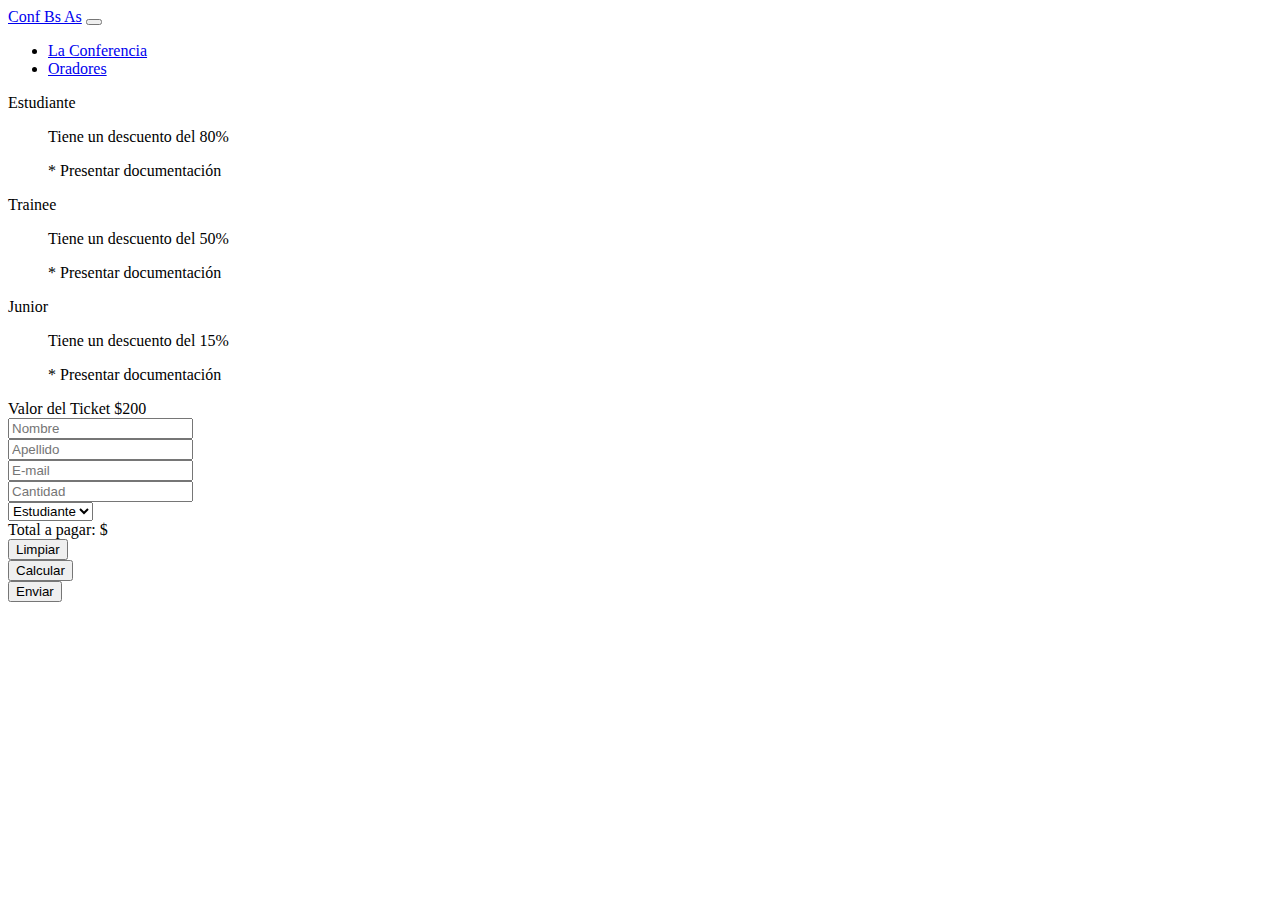
==== index.html @ ab6e0e3e "Commited" ====
<!doctype html>
<html lang="en">

<head>
    <title>Title</title>
    <!-- Required meta tags -->
    <meta charset="utf-8">
    <meta name="viewport" content="width=device-width, initial-scale=1, shrink-to-fit=no">

    <!-- Bootstrap CSS v5.0.2 -->
    <link rel="stylesheet" href="https://cdn.jsdelivr.net/npm/bootstrap@5.0.2/dist/css/bootstrap.min.css"
        integrity="sha384-EVSTQN3/azprG1Anm3QDgpJLIm9Nao0Yz1ztcQTwFspd3yD65VohhpuuCOmLASjC" crossorigin="anonymous">

    <link rel="stylesheet" href="css/style.css">    
</head>

<body>
    <!-- barra navegación -->
    <nav class="navbar navbar-expand-lg navbar-dark bg-dark">
        <div class="container-fluid">
          <a class="navbar-brand" href="#">Conf Bs As</a>
          <button class="navbar-toggler" type="button" data-bs-toggle="collapse" data-bs-target="#navbarSupportedContent" aria-controls="navbarSupportedContent" aria-expanded="false" aria-label="Toggle navigation">
            <span class="navbar-toggler-icon"></span>
          </button>
          <div class="collapse navbar-collapse" id="navbarSupportedContent">
            <ul class="navbar-nav me-auto mb-2 mb-lg-0">
              <li class="nav-item">
                <a class="nav-link active" aria-current="page" href="#">La Conferencia</a>
              </li>
              <li class="nav-item">
                <a class="nav-link" href="#">Oradores</a>
              </li>
              
            </ul>
          </div>
        </div>
    </nav>

    <!-- categorías -->
    <div class="d-flex justify-content-center">
        <div class="card my-3 mx-1">
            <div class="card-header">
              Estudiante
            </div>
            <div class="card-body">
              <blockquote class="blockquote mb-0">
                <p>Tiene un descuento del 80%</p>
                <div class="textoGris">
                    * Presentar documentación
                </div>
              </blockquote>
            </div>
        </div> 
        <div class="card my-3 mx-1">
            <div class="card-header">
              Trainee
            </div>
            <div class="card-body">
              <blockquote class="blockquote mb-0">
                <p>Tiene un descuento del 50%</p>
                <div class="textoGris">
                    * Presentar documentación
                </div>
              </blockquote>
            </div>
        </div> 
        <div class="card my-3 mx-1">
            <div class="card-header">
              Junior
            </div>
            <div class="card-body">
              <blockquote class="blockquote mb-0">
                <p>Tiene un descuento del 15%</p>
                <div class="textoGris">
                    * Presentar documentación
                </div>
              </blockquote>
            </div>
        </div> 
    </div>

    <!-- Formulario -->
    <div class="container">
        <div class="lead text-center my-3">Valor del Ticket $200</div>

        <form action="contacto/mostrarVariablesSubmit.html" method="post">
            <div class="row">
                <div class="col-md mb-3">
                    <input type="text" name="nombre" id="nombre" placeholder="Nombre" class="form-control">
                </div>
                <div class="col-md mb-3">
                    <input type="text" name="apellido" id="apellido" placeholder="Apellido" class="form-control">
                    
                </div>
            </div>
            <div class="row">
                <div class="col-md mb-3">
                    <input type="email" name="email" id="email" placeholder="E-mail" class="form-control">
                </div>
            </div>
    
            <div class="row">
                <div class="col-md mb-3">
                    <input type="text" name="cant" id="cant" placeholder="Cantidad" class="form-control" onkeyup="calcularTotal()">
                </div>
                <div class="col-md mb-3">
                    <select class="form-select" aria-label="Default select example" id="categoria" onchange="calcularTotal()">
                        <option value="1" selected>Estudiante</option>
                        <option value="2">Trainee</option>
                        <option value="3">Junior</option>
                    </select>                    
                </div>
            </div>

            <div class="row">
                <div class="total">
                    Total a pagar: $ <span id="total"></span>
                </div>
            </div>

            <div class="row">
                <div class="col-md mb-3">
                    <input type="reset" value="Limpiar" class="btn btn-primary">
                </div>
                <div class="col-md mb-3">
                    <input type="button" value="Calcular" onclick="calcularTotal()" class="btn btn-primary">
                </div>
                <div class="col-md mb-3">
                    <input type="submit" value="Enviar" class="btn btn-primary">
                </div>
            </div>

        </form>
    </div>



    <!-- Bootstrap JavaScript Libraries -->
    <script src="https://cdn.jsdelivr.net/npm/@popperjs/core@2.9.2/dist/umd/popper.min.js"
        integrity="sha384-IQsoLXl5PILFhosVNubq5LC7Qb9DXgDA9i+tQ8Zj3iwWAwPtgFTxbJ8NT4GN1R8p"
        crossorigin="anonymous"></script>
    <script src="https://cdn.jsdelivr.net/npm/bootstrap@5.0.2/dist/js/bootstrap.min.js"
        integrity="sha384-cVKIPhGWiC2Al4u+LWgxfKTRIcfu0JTxR+EQDz/bgldoEyl4H0zUF0QKbrJ0EcQF"
        crossorigin="anonymous"></script>


    <script src="js/main.js"></script>    
</body>

</html>
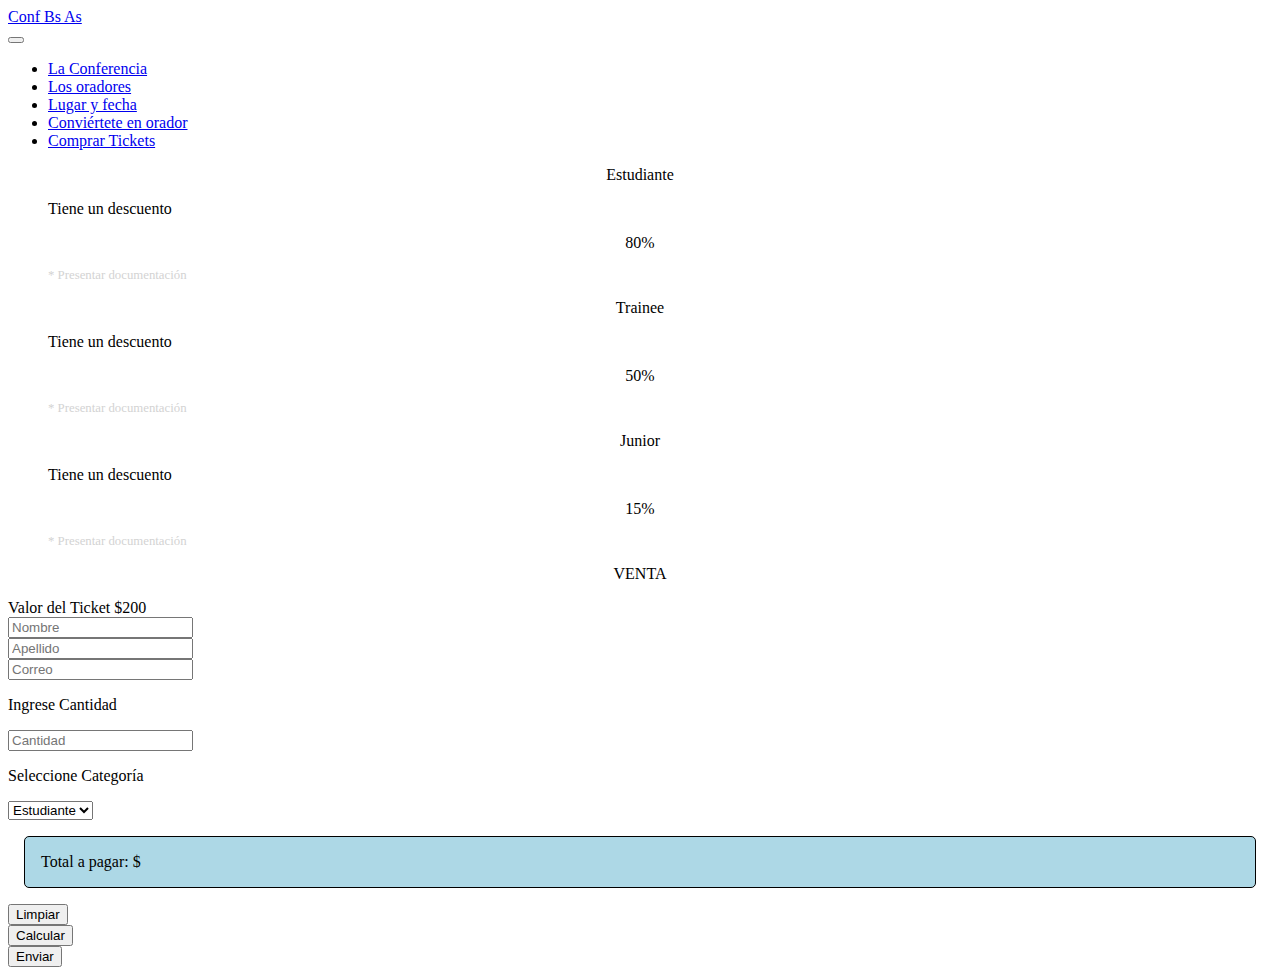
==== commit d2553b71: "Commit 16052022 08:48" ====
--- a/index.html
+++ b/index.html
@@ -17,34 +17,48 @@
 <body>
     <!-- barra navegación -->
     <nav class="navbar navbar-expand-lg navbar-dark bg-dark">
-        <div class="container-fluid">
-          <a class="navbar-brand" href="#">Conf Bs As</a>
-          <button class="navbar-toggler" type="button" data-bs-toggle="collapse" data-bs-target="#navbarSupportedContent" aria-controls="navbarSupportedContent" aria-expanded="false" aria-label="Toggle navigation">
-            <span class="navbar-toggler-icon"></span>
-          </button>
-          <div class="collapse navbar-collapse" id="navbarSupportedContent">
-            <ul class="navbar-nav me-auto mb-2 mb-lg-0">
-              <li class="nav-item">
-                <a class="nav-link active" aria-current="page" href="#">La Conferencia</a>
-              </li>
-              <li class="nav-item">
-                <a class="nav-link" href="#">Oradores</a>
-              </li>
-              
-            </ul>
+      <div class="container-fluid d-flex">
+          <div>
+              <a class="navbar-brand text-light" href="#">Conf Bs As</a>
           </div>
-        </div>
-    </nav>
-
+          <div class="justify-content-end">
+              <button class="navbar-toggler" type="button" data-bs-toggle="collapse" data-bs-target="#navbarSupportedContent"
+                  aria-controls="navbarSupportedContent" aria-expanded="false" aria-label="Toggle navigation">
+                  <span class="navbar-toggler-icon"></span>
+              </button>
+              <div class="collapse navbar-collapse" id="navbarSupportedContent">
+                  <ul class="navbar-nav me-auto mb-2 mb-lg-0">
+                      <li class="nav-item">
+                          <a class="nav-link active text-light" aria-current="page" href="#">La Conferencia</a>
+                      </li>
+                      <li class="nav-item">
+                          <a class="nav-link text-light" href="#">Los oradores</a>
+                      </li>
+                      <li class="nav-item">
+                          <a class="nav-link text-light" href="#">Lugar y fecha</a>
+                      </li>
+                      <li class="nav-item">
+                          <a class="nav-link text-light" href="#">Conviértete en orador</a>
+                      </li>
+                      <li class="nav-item">
+                          <a class="nav-link text-success" href="#">Comprar Tickets</a>
+                      </li>
+                  </ul>
+              </div>
+          </div>
+      </div>
+  </nav>
+   
     <!-- categorías -->
     <div class="d-flex justify-content-center">
         <div class="card my-3 mx-1">
-            <div class="card-header">
+            <div class="card-header" align="center">
               Estudiante
             </div>
             <div class="card-body">
               <blockquote class="blockquote mb-0">
-                <p>Tiene un descuento del 80%</p>
+                <p>Tiene un descuento</p>
+                <p align="center">80%</p>
                 <div class="textoGris">
                     * Presentar documentación
                 </div>
@@ -52,12 +66,13 @@
             </div>
         </div> 
         <div class="card my-3 mx-1">
-            <div class="card-header">
+            <div class="card-header" align="center">
               Trainee
             </div>
             <div class="card-body">
               <blockquote class="blockquote mb-0">
-                <p>Tiene un descuento del 50%</p>
+                <p>Tiene un descuento</p>
+                <p align="center">50%</p>
                 <div class="textoGris">
                     * Presentar documentación
                 </div>
@@ -65,12 +80,13 @@
             </div>
         </div> 
         <div class="card my-3 mx-1">
-            <div class="card-header">
+            <div class="card-header" align="center">
               Junior
             </div>
             <div class="card-body">
               <blockquote class="blockquote mb-0">
-                <p>Tiene un descuento del 15%</p>
+                <p>Tiene un descuento</p>
+                <p align="center">15%</p>
                 <div class="textoGris">
                     * Presentar documentación
                 </div>
@@ -81,6 +97,7 @@
 
     <!-- Formulario -->
     <div class="container">
+        <p align="center">VENTA</p>
         <div class="lead text-center my-3">Valor del Ticket $200</div>
 
         <form action="contacto/mostrarVariablesSubmit.html" method="post">
@@ -95,15 +112,17 @@
             </div>
             <div class="row">
                 <div class="col-md mb-3">
-                    <input type="email" name="email" id="email" placeholder="E-mail" class="form-control">
+                    <input type="email" name="email" id="email" placeholder="Correo" class="form-control">
                 </div>
             </div>
     
             <div class="row">
                 <div class="col-md mb-3">
+                    <p>Ingrese Cantidad</p>
                     <input type="text" name="cant" id="cant" placeholder="Cantidad" class="form-control" onkeyup="calcularTotal()">
                 </div>
                 <div class="col-md mb-3">
+                    <p>Seleccione Categoría</p>
                     <select class="form-select" aria-label="Default select example" id="categoria" onchange="calcularTotal()">
                         <option value="1" selected>Estudiante</option>
                         <option value="2">Trainee</option>
@@ -120,20 +139,18 @@
 
             <div class="row">
                 <div class="col-md mb-3">
-                    <input type="reset" value="Limpiar" class="btn btn-primary">
+                    <input type="reset" value="Limpiar" class="btn btn-success">
                 </div>
                 <div class="col-md mb-3">
-                    <input type="button" value="Calcular" onclick="calcularTotal()" class="btn btn-primary">
+                    <input type="button" value="Calcular" onclick="calcularTotal()" class="btn btn-success">
                 </div>
                 <div class="col-md mb-3">
-                    <input type="submit" value="Enviar" class="btn btn-primary">
+                    <input type="submit" value="Enviar" class="btn btn-success">
                 </div>
             </div>
 
         </form>
     </div>
-
-
 
     <!-- Bootstrap JavaScript Libraries -->
     <script src="https://cdn.jsdelivr.net/npm/@popperjs/core@2.9.2/dist/umd/popper.min.js"
--- a/css/style.css
+++ b/css/style.css
@@ -0,0 +1,12 @@
+.textoGris {
+    font-size: .8rem;
+    color: lightgray;
+}
+
+.total {
+    background-color: lightblue;
+    border: 1px solid;
+    border-radius: 5px;
+    margin: 1rem;
+    padding: 1rem;
+}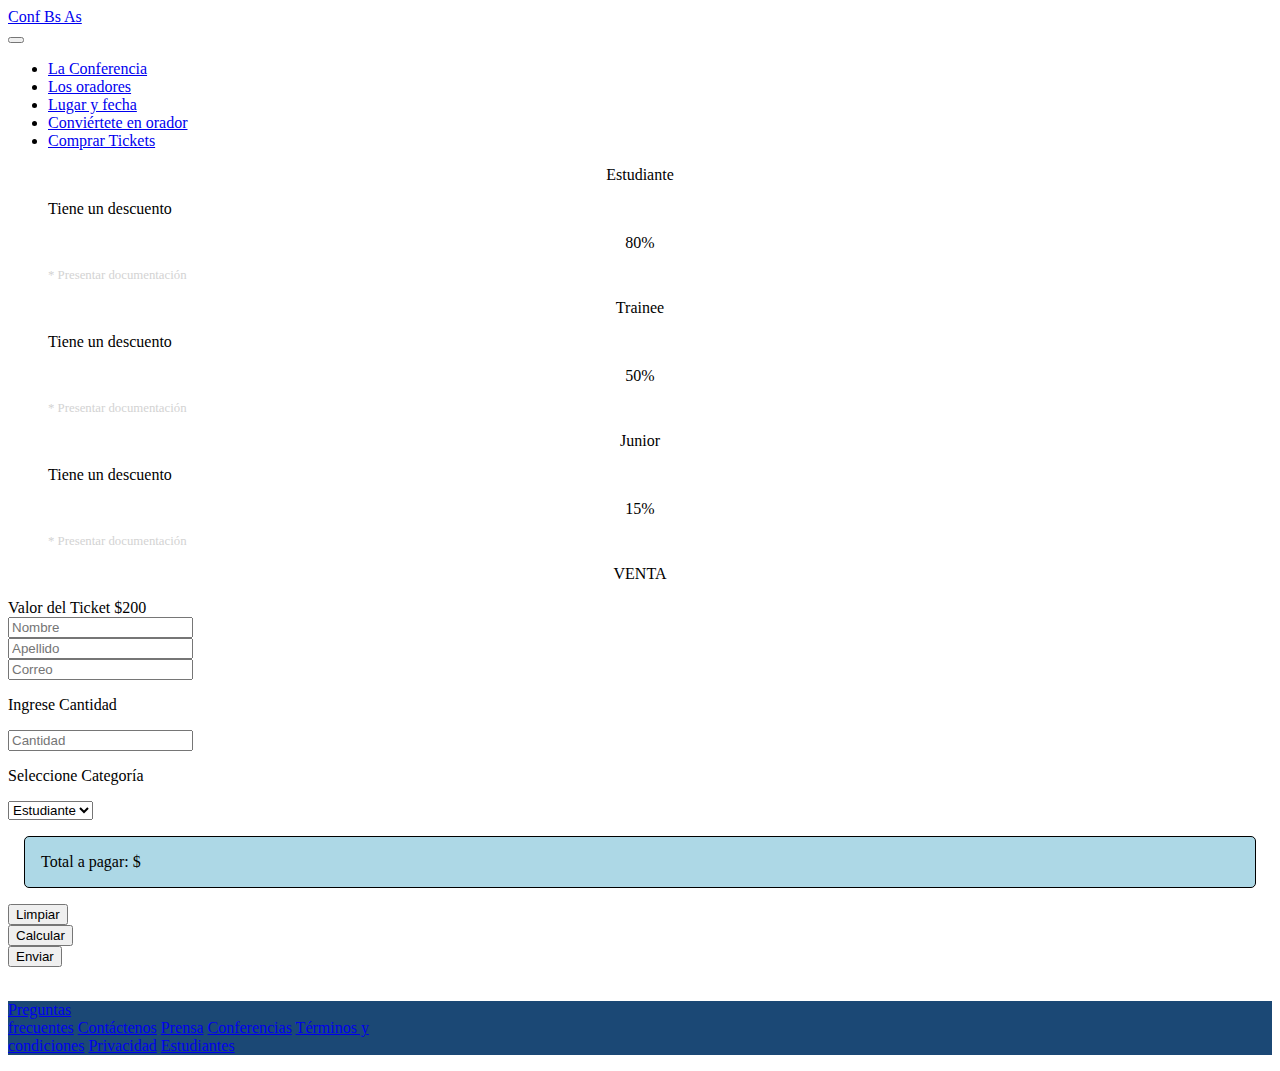
==== commit d667b2e5: "Commit 16052022 08:51" ====
--- a/index.html
+++ b/index.html
@@ -148,10 +148,20 @@
                     <input type="submit" value="Enviar" class="btn btn-success">
                 </div>
             </div>
-
         </form>
     </div>
-
+    <br>
+    <footer class="text-center text-white" style="background-color: #1b4875;">
+        <p class="d-flex justify-content-center align-items-center">
+            <a class="nav-link text-light" href="#">Preguntas <br>frecuentes</a>
+            <a class="nav-link text-light" href="#">Contáctenos</a>
+            <a class="nav-link text-light" href="#">Prensa</a>
+            <a class="nav-link text-light" href="#">Conferencias</a>
+            <a class="nav-link text-light" href="#">Términos y <br>condiciones</a>
+            <a class="nav-link text-light" href="#">Privacidad</a>
+            <a class="nav-link text-light" href="#">Estudiantes</a>
+            </p>
+    </footer>
     <!-- Bootstrap JavaScript Libraries -->
     <script src="https://cdn.jsdelivr.net/npm/@popperjs/core@2.9.2/dist/umd/popper.min.js"
         integrity="sha384-IQsoLXl5PILFhosVNubq5LC7Qb9DXgDA9i+tQ8Zj3iwWAwPtgFTxbJ8NT4GN1R8p"
